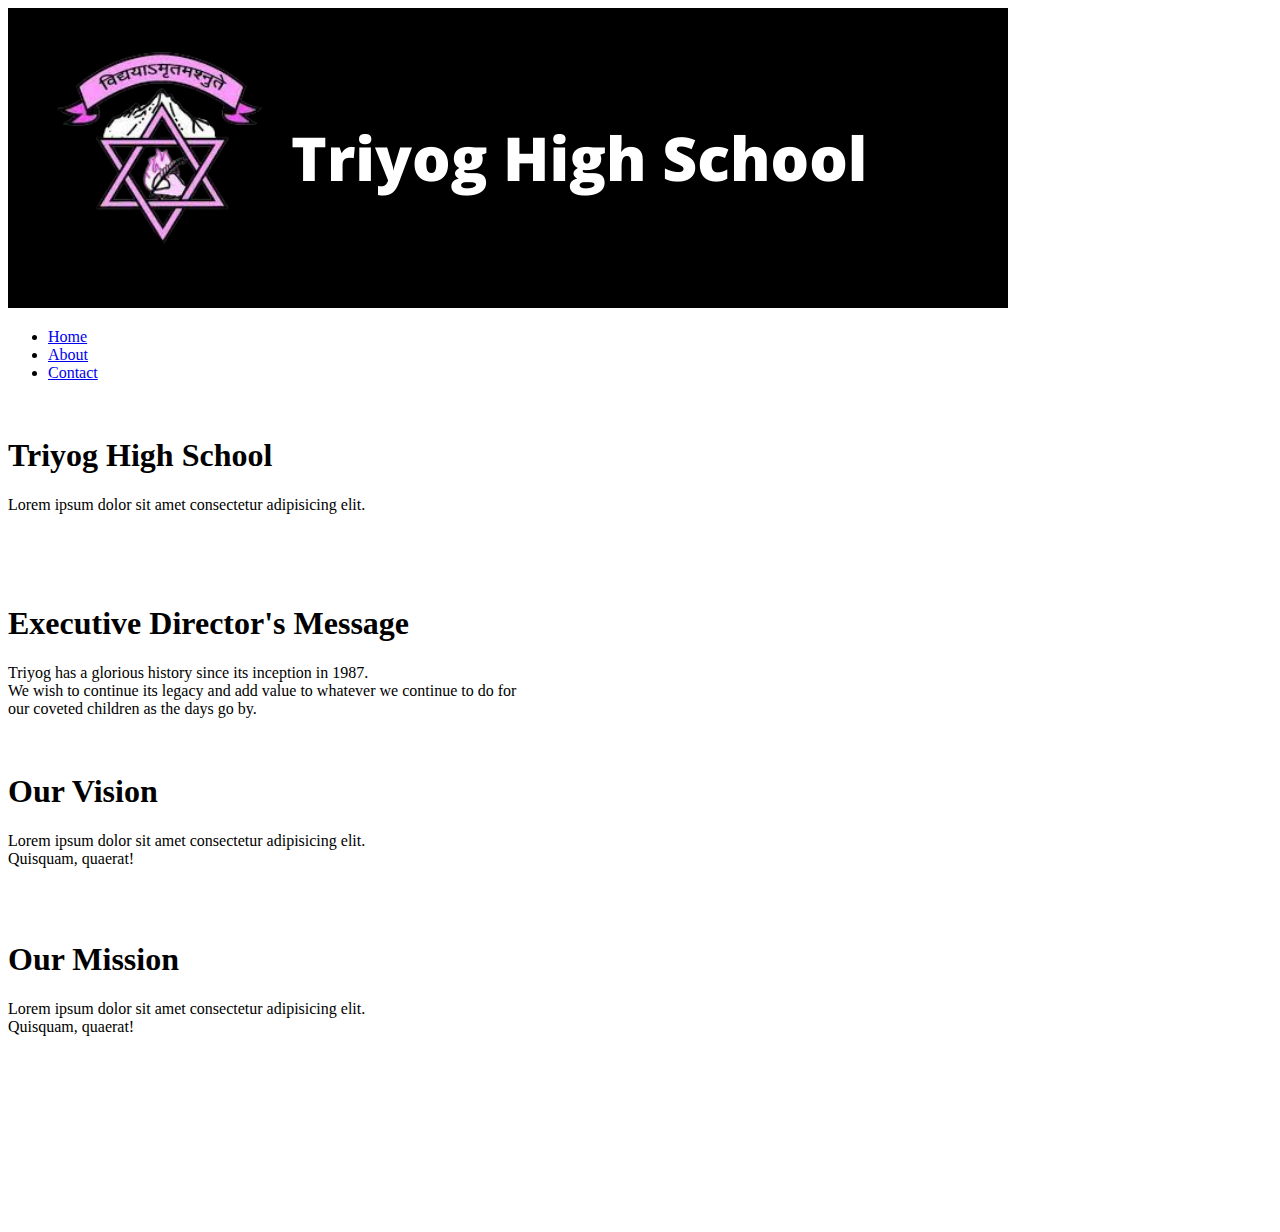
==== Krenjila/index.html @ b84fd327 "Add files via upload" ====
<!DOCTYPE html>
<html lang="en">
<head>
    <link rel="stylesheet" href="Static/Styles.css">
    <meta charset="UTF-8">
    <meta http-equiv="X-UA-Compatible" content="IE=edge">
    <meta name="viewport" content="width=device-width, initial-scale=1.0">
    <title>Triyog | Home</title>
</head>
<body>
    <!-- Navbar -->
    <nav id="navbar">
        <div class="nav">
            <div class="logomain">
                <a href="index.html"><img src="Static/img/Triyog High School.png" class="Logo" alt="logo"></a>
                <ul class="links">
                    <li class="link"><a href="#" class="lia">Home</a></li>
                    <li class="link"><a href="/about.html" class="lia">About</a></li>
                    <li class="link"><a href="/contact.html" class="lia">Contact</a></li>
                </ul>
            </div>
        </div>
    </nav>
    <!-- Contents -->
    <div class="div-cont-one">
        <img src="/Static/img/triyog-school.jpg" class="img-cont-one" alt="">
        <h1 class="h1-cont-one">Triyog High School</h1>
            <p class="p-cont-one">Lorem ipsum dolor sit amet consectetur adipisicing elit.</p>
            <br><br>
    </div>
    <!-- // -->
    <!-- // -->
    <div class="div-cont-two">
        <img src="/Static/img/download.jpg" class="img-cont-two" alt="">
        <h1 class="h1-cont-two">Executive Director's Message</h1>
        <p class="p-cont-two">Triyog has a glorious history since its inception in 1987. <br> We wish to continue its legacy and add value to whatever we continue to do for <br> our coveted children as the days go by. <br> </p>
    </div>
    <!-- // -->
    <!-- // -->
    <div class="div-cont-three">
        <img src="/Static/img/images.jpg" class="img-cont-three" alt="">
        <h1 class="h1-cont-three">Our Vision</h1>
        <p class="p-cont-three">Lorem ipsum dolor sit amet consectetur adipisicing elit. <br> Quisquam, quaerat! <br> <br></p>
    </div>
    <!-- // -->
    <!-- // -->
    <div class="div-cont-four">
        <img src="/Static/img/Mission.jpeg" class="img-cont-four" alt="">
        <h1 class="h1-cont-four">Our Mission</h1>
        <p class="p-cont-four">Lorem ipsum dolor sit amet consectetur adipisicing elit. <br> Quisquam, quaerat! <br> <br></p>
    </div>
    <!-- // -->
    <!-- // -->
    <div class="div-cont-five">
    <iframe src="https://www.google.com/maps/embed?pb=!1m14!1m8!1m3!1d14124.181983539496!2d85.3257373!3d27.7467427!3m2!1i1024!2i768!4f13.1!3m3!1m2!1s0x0%3A0x6ab738bfeb10da80!2sTriyog%20H.%20S.%20School!5e0!3m2!1sen!2snp!4v1642256759822!5m2!1sen!2snp" style="border:0;" allowfullscreen="" loading="lazy"></iframe>
</body>
</html>
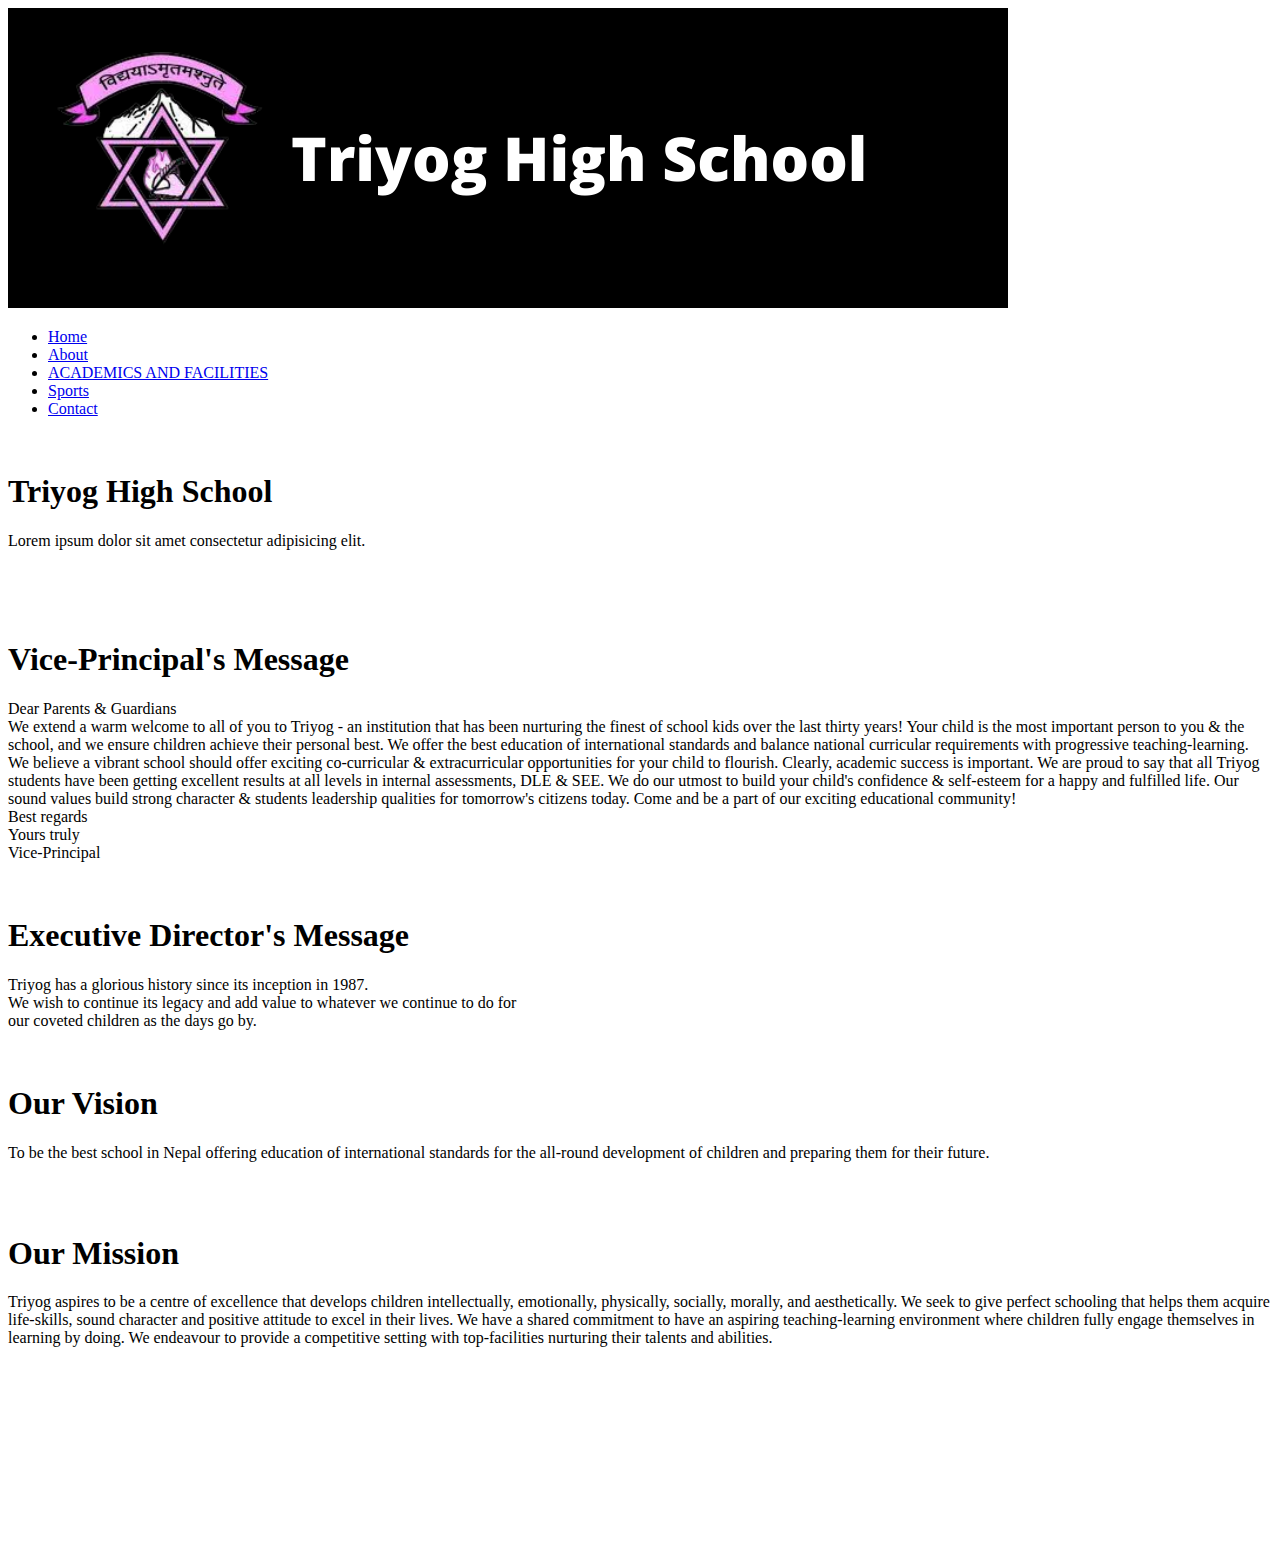
==== commit 565d2845: "Add files via upload" ====
--- a/Krenjila/index.html
+++ b/Krenjila/index.html
@@ -16,7 +16,10 @@
                 <ul class="links">
                     <li class="link"><a href="#" class="lia">Home</a></li>
                     <li class="link"><a href="/about.html" class="lia">About</a></li>
+                    <li class="link"><a href="/admin-fac.html" class="lia">ACADEMICS AND FACILITIES</a></li>
+                    <li class="link"><a href="/Eca.html" class="lia">Sports</a></li>
                     <li class="link"><a href="/contact.html" class="lia">Contact</a></li>
+
                 </ul>
             </div>
         </div>
@@ -30,6 +33,33 @@
     </div>
     <!-- // -->
     <!-- // -->
+
+    <div class="div-cont-two">
+        <img src="/Static/img/Screenshot 2022-01-16 140807.jpg" class="img-cont-two" alt="">
+        <h1 class="h1-cont-two">Vice-Principal's Message</h1>
+        <p class="p-cont-two">
+            Dear Parents & Guardians <br>
+
+We extend a warm welcome to all of you to Triyog - an institution that has been nurturing the finest of school kids over the last thirty years!
+
+Your child is the most important person to you & the school, and we ensure children achieve their personal best.
+
+We offer the best education of international standards and balance national curricular requirements with progressive teaching-learning. We believe a vibrant school should offer exciting co-curricular & extracurricular opportunities for your child to flourish.
+
+Clearly, academic success is important. We are proud to say that all Triyog students have been getting excellent results at all levels in internal assessments, DLE & SEE.
+
+We do our utmost to build your child's confidence & self-esteem for a happy and fulfilled life. Our sound values build strong character & students leadership qualities for tomorrow's citizens today.
+
+Come and be a part of our exciting educational community! <br>
+
+Best regards <br>
+
+Yours truly <br>
+
+Vice-Principal <br>
+        </p>
+    </div>
+
     <div class="div-cont-two">
         <img src="/Static/img/download.jpg" class="img-cont-two" alt="">
         <h1 class="h1-cont-two">Executive Director's Message</h1>
@@ -40,14 +70,16 @@
     <div class="div-cont-three">
         <img src="/Static/img/images.jpg" class="img-cont-three" alt="">
         <h1 class="h1-cont-three">Our Vision</h1>
-        <p class="p-cont-three">Lorem ipsum dolor sit amet consectetur adipisicing elit. <br> Quisquam, quaerat! <br> <br></p>
+        <p class="p-cont-three">To be the best school in Nepal offering education of international standards for the all-round development of children and preparing them for their future.<br> <br></p>
     </div>
     <!-- // -->
     <!-- // -->
     <div class="div-cont-four">
         <img src="/Static/img/Mission.jpeg" class="img-cont-four" alt="">
         <h1 class="h1-cont-four">Our Mission</h1>
-        <p class="p-cont-four">Lorem ipsum dolor sit amet consectetur adipisicing elit. <br> Quisquam, quaerat! <br> <br></p>
+        <p class="p-cont-four">Triyog aspires to be a centre of excellence that develops children intellectually, emotionally, physically, socially, morally, and aesthetically. We seek to give perfect schooling that helps them acquire life-skills, sound character and positive attitude to excel in their lives.
+
+            We have a shared commitment to have an aspiring teaching-learning environment where children fully engage themselves in learning by doing. We endeavour to provide a competitive setting with top-facilities nurturing their talents and abilities. <br> <br></p>
     </div>
     <!-- // -->
     <!-- // -->
